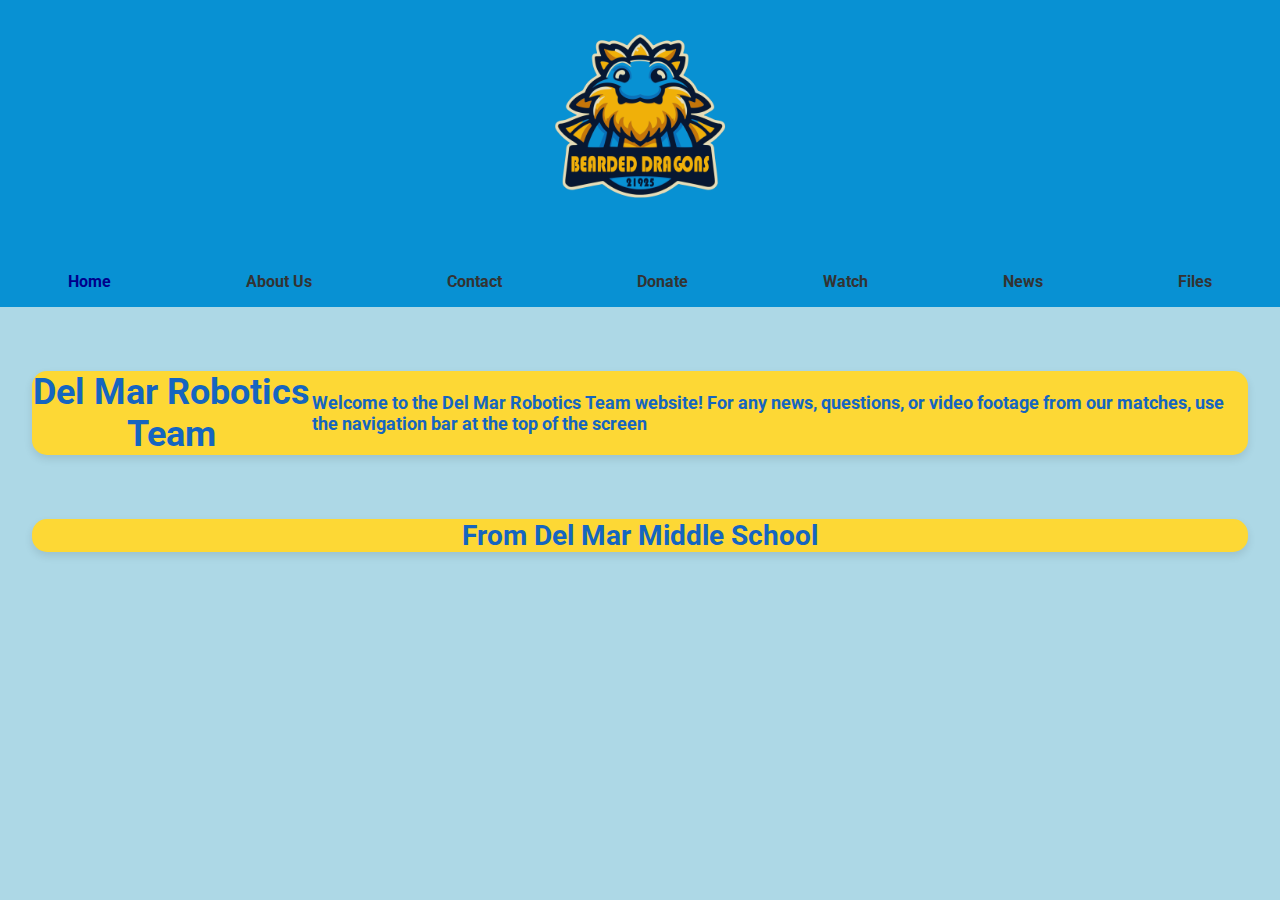
==== about.html @ 32207577 "Logo upd" ====
<!DOCTYPE html>
<html lang="en">
<head>
    <meta charset="UTF-8">
    <meta name="viewport" content="width=device-width, initial-scale=1.0">
    <title>Del Mar Robotics Team</title>
    <link rel="stylesheet" href="styles.css">
    <link href="https://fonts.googleapis.com/css?family=Roboto:400,700&display=swap" rel="stylesheet">
</head>
<body>
    <header>
    <img class="logo" src="logo.png" alt="Del Mar Robotics Team" />
        <!-- <h1>Bearded Dragons #21925</h1> -->
    </header>
    <header id="links">
        <nav class="navbar">
            <a href="index.html" class="active">Home</a>
            <a href="#about">About Us</a>
            <a href="#contact">Contact</a>
            <a href="#donate">Donate</a>
            <a href="#watch">Watch</a>
            <a href="#news">News</a>
            <a href="#files">Files</a>
        </nav>
    </header>
    <!--<div class="banner"></div>-->
    <div class="container">
        <div class="box">
        	<h1>Del Mar Robotics Team</h1>
            <p>Welcome to the Del Mar Robotics Team website! For any news, questions, or video footage from our matches, use the navigation bar at the top of the screen</p>
        </div>
        <div class="box">From Del Mar Middle School</div>
    </div>
</body>
</html>
---- styles.css ----
body {
    font-family: 'Roboto', sans-serif;
    margin: 0;
    padding: 0;
    background-color: #f3f3f3;
    background-color: #add8e6; /* light blue */
}
header {
    background-color: rgb(8, 145, 211);
    width: 100%;
    /*background-color: #f2f2f2;*/ /* light grey */
    text-align: center;
    z-index: 100;
    padding: 1rem 0;
    top: 0;
}
#links {
    position: -webkit-sticky;
    position: sticky;
    background-color: none;
}
.logo {
    width:200px;
    height: auto;
    background: url('logo.svg') center/contain no-repeat rgb(8, 145, 211);
    transition: all 0.3s;
    position: relative;
    
}
.navbar {
    display: flex;
    justify-content: space-around;
    margin-top: 20px;
    
}
.navbar a {
    text-decoration: none;
    color: #333333;
    font-weight: bold;
    transition: color 0.3s;
}
.navbar a:hover {
    color: #fdd835; /* yellow */
}
.banner {
    width: 100%;
    height: 100px;
    background: center/contain no-repeat rgb(8, 145, 211);
    transition: height 0.3s;
    position: relative;
    top: 0px; /* adjust the top position as needed */
}
.container {
    text-align: center;
    padding-top: 0px;
}
.box {
    width: 95%;
    background-color: #fdd835; /* yellow */
    color: #1565c0; /* blue */
    border-radius: 15px;
    margin: 0 auto;
    display: flex;
    justify-content: center;
    align-items: center;
    font-size: 28px;
    font-weight: bold;
    box-shadow: 0 4px 8px rgba(0, 0, 0, 0.1);
    transition: all 0.3s;
    box-sizing: border-box;
    margin-top: 5%;
}
.box:hover {
    transform: scale(1.05);
    box-shadow: 0 8px 16px rgba(0, 0, 0, 0.2);
}
.navbar a.active {
    color: #00008B; /* golden color */
}
h1 {
    font-size: 36px; /* title font size */
    text-align: center;
    margin-bottom: 0px;
    margin-top: 0px;
}

p {
    font-size: 18px; /* smaller paragraph font size */
    text-align: left; /* align to the left */
}
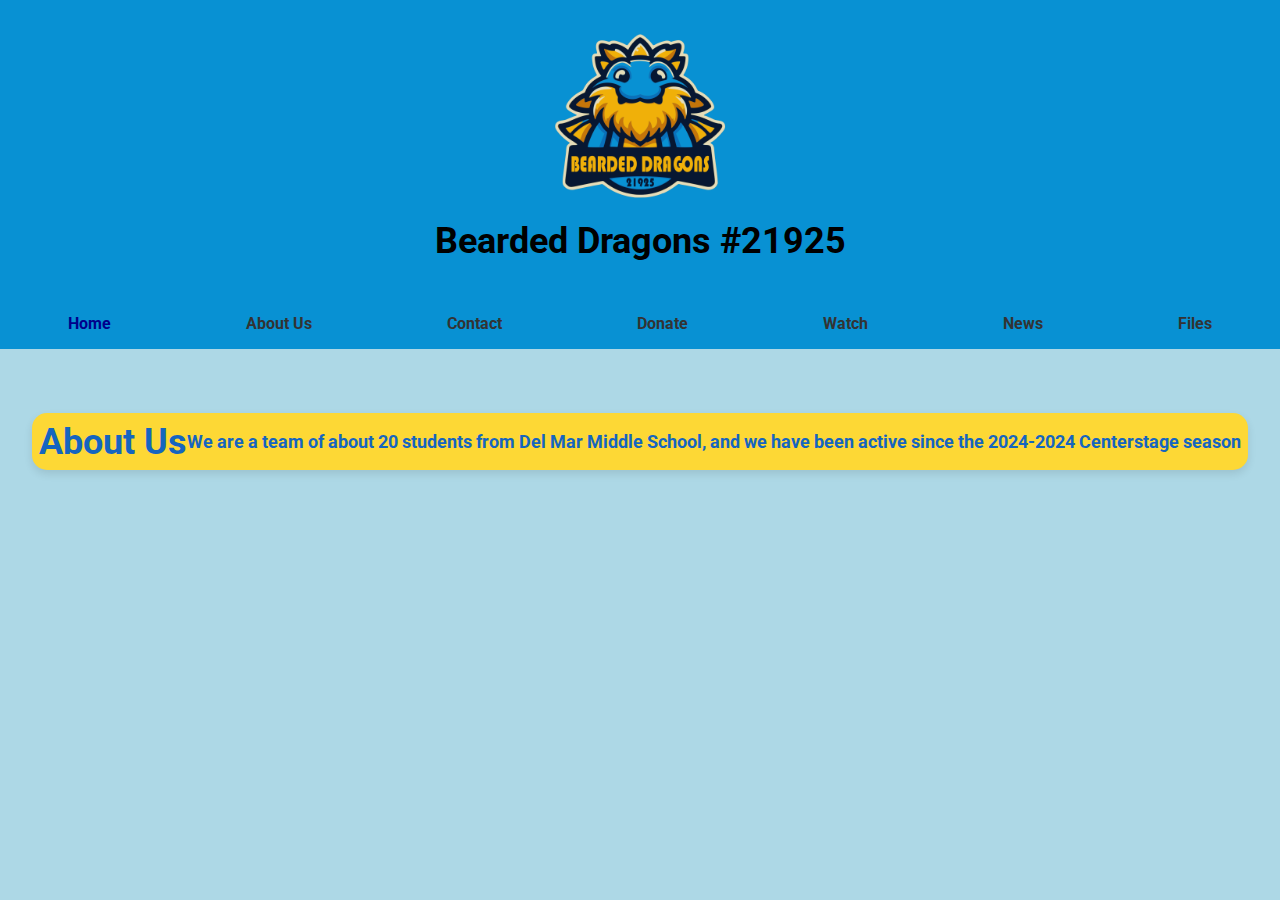
==== commit e168de15: "About" ====
--- a/about.html
+++ b/about.html
@@ -10,7 +10,7 @@
 <body>
     <header>
     <img class="logo" src="logo.png" alt="Del Mar Robotics Team" />
-        <!-- <h1>Bearded Dragons #21925</h1> -->
+        <h1>Bearded Dragons #21925</h1>
     </header>
     <header id="links">
         <nav class="navbar">
@@ -26,10 +26,8 @@
     <!--<div class="banner"></div>-->
     <div class="container">
         <div class="box">
-        	<h1>Del Mar Robotics Team</h1>
-            <p>Welcome to the Del Mar Robotics Team website! For any news, questions, or video footage from our matches, use the navigation bar at the top of the screen</p>
-        </div>
-        <div class="box">From Del Mar Middle School</div>
+        	<h1>About Us</h1>
+            <p>We are a team of about 20 students from Del Mar Middle School, and we have been active since the 2024-2024 Centerstage season</p>
     </div>
 </body>
 </html>
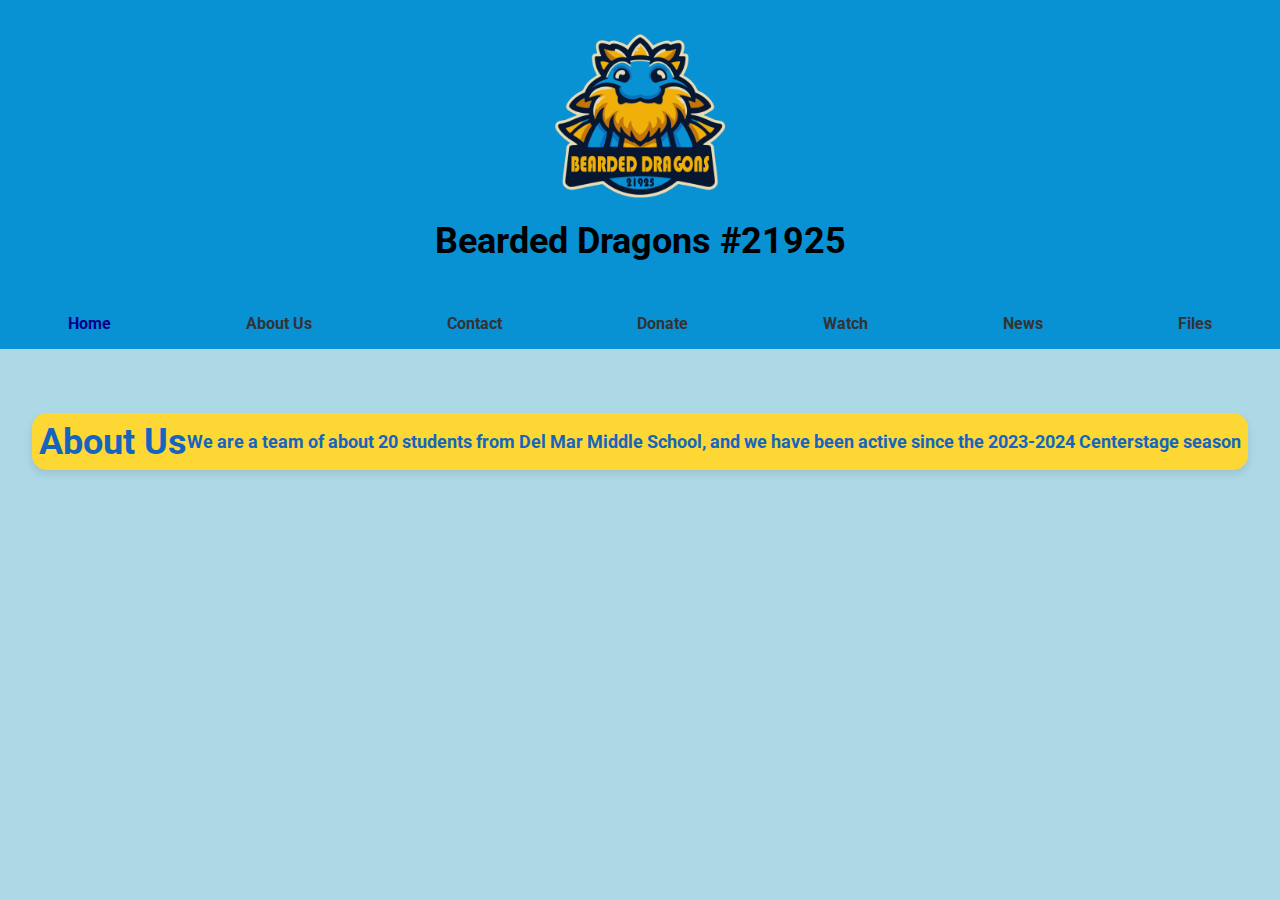
==== commit 5cdccfe8: "commit" ====
--- a/about.html
+++ b/about.html
@@ -9,7 +9,7 @@
 </head>
 <body>
     <header>
-    <img class="logo" src="logo.png" alt="Del Mar Robotics Team" />
+        <img class="logo" src="logo.png" alt="Del Mar Robotics Team" />
         <h1>Bearded Dragons #21925</h1>
     </header>
     <header id="links">
@@ -27,7 +27,7 @@
     <div class="container">
         <div class="box">
         	<h1>About Us</h1>
-            <p>We are a team of about 20 students from Del Mar Middle School, and we have been active since the 2024-2024 Centerstage season</p>
+            <p>We are a team of about 20 students from Del Mar Middle School, and we have been active since the 2023-2024 Centerstage season</p>
     </div>
 </body>
 </html>
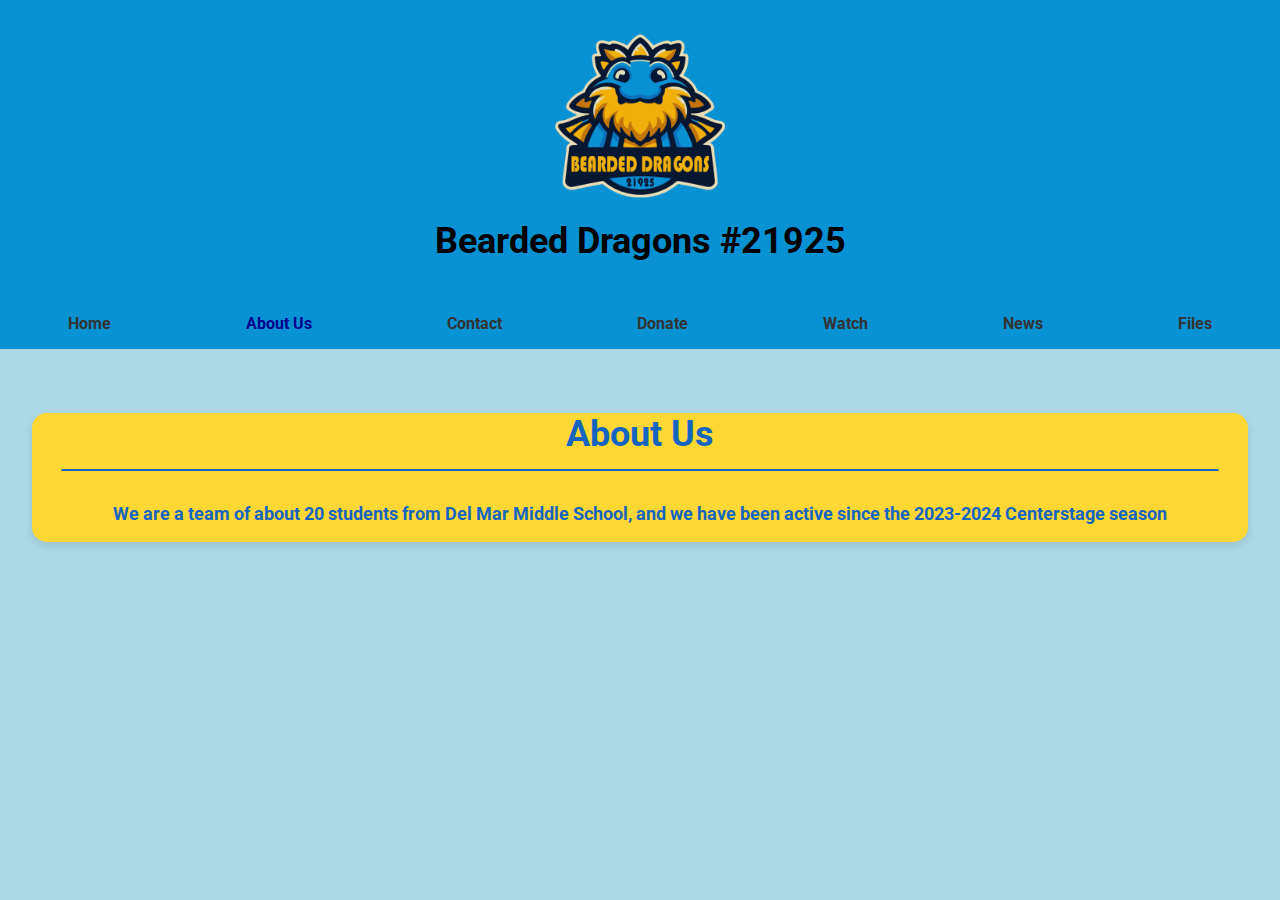
==== commit cf6fdab0: "upd .box" ====
--- a/about.html
+++ b/about.html
@@ -14,8 +14,8 @@
     </header>
     <header id="links">
         <nav class="navbar">
-            <a href="index.html" class="active">Home</a>
-            <a href="#about">About Us</a>
+            <a href="/">Home</a>
+            <a href="#about"  class="active">About Us</a>
             <a href="#contact">Contact</a>
             <a href="#donate">Donate</a>
             <a href="#watch">Watch</a>
@@ -27,6 +27,7 @@
     <div class="container">
         <div class="box">
         	<h1>About Us</h1>
+            <hr>
             <p>We are a team of about 20 students from Del Mar Middle School, and we have been active since the 2023-2024 Centerstage season</p>
     </div>
 </body>
--- a/styles.css
+++ b/styles.css
@@ -68,8 +68,9 @@
     box-shadow: 0 4px 8px rgba(0, 0, 0, 0.1);
     transition: all 0.3s;
     box-sizing: border-box;
-    margin-top: 5%;
+    margin-top: 5%;  flex-direction: column;
 }
+
 .box:hover {
     transform: scale(1.05);
     box-shadow: 0 8px 16px rgba(0, 0, 0, 0.2);
@@ -87,4 +88,11 @@
 p {
     font-size: 18px; /* smaller paragraph font size */
     text-align: left; /* align to the left */
+}
+
+hr {
+  border: 1px solid #1565c0;
+  border-radius: 10px;
+  height: 8%;
+  width: 95%;
 }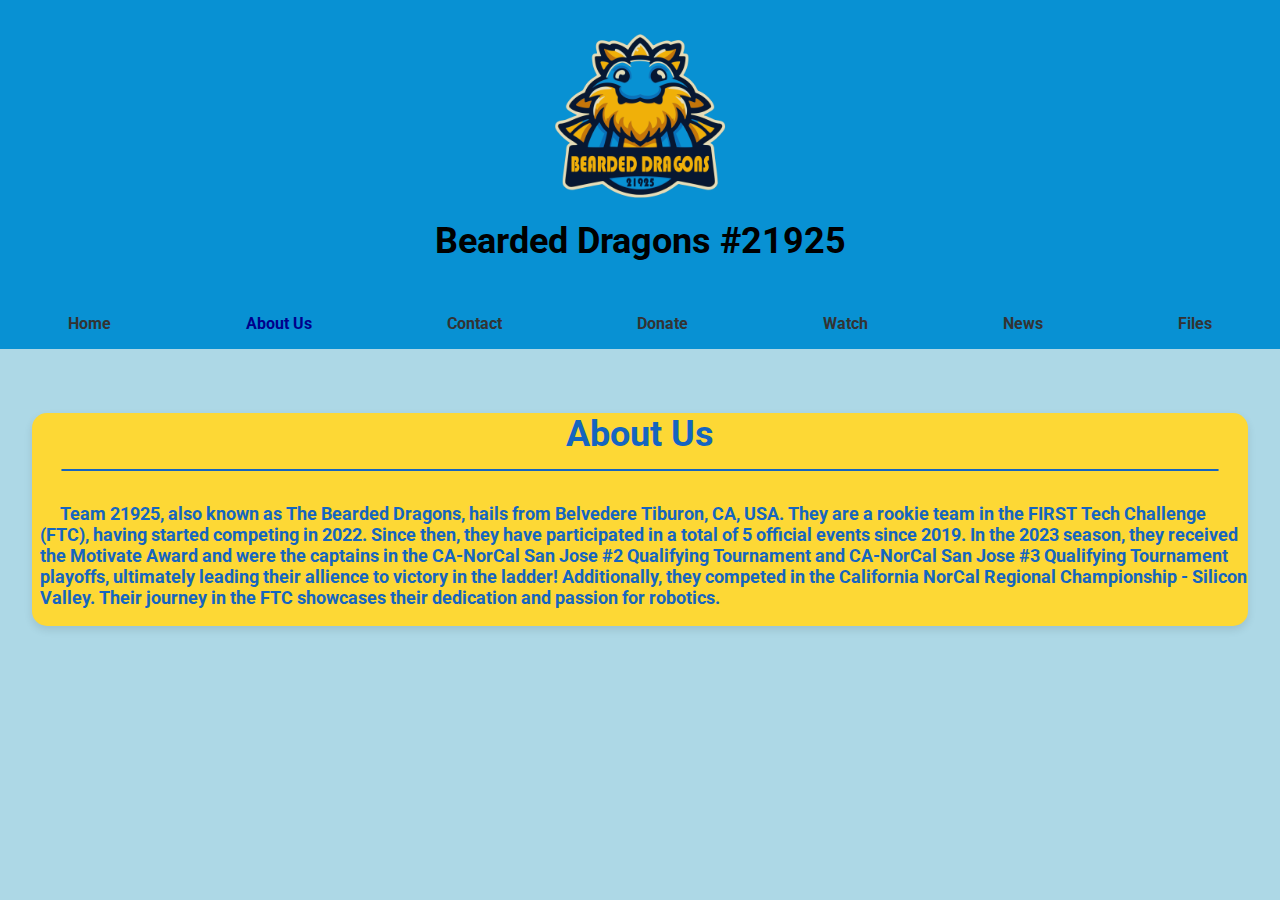
==== commit f4f31d86: "About" ====
--- a/about.html
+++ b/about.html
@@ -28,7 +28,9 @@
         <div class="box">
         	<h1>About Us</h1>
             <hr>
-            <p>We are a team of about 20 students from Del Mar Middle School, and we have been active since the 2023-2024 Centerstage season</p>
+            <p>Team 21925, also known as The Bearded Dragons, hails from Belvedere Tiburon, CA, USA. They are a rookie team in the FIRST Tech Challenge (FTC), having started competing in 2022. Since then, they have participated in a total of 5 official events since 2019. In the 2023 season, they received the Motivate Award and were the captains in the CA-NorCal San Jose #2 Qualifying Tournament and CA-NorCal San Jose #3 Qualifying Tournament playoffs, ultimately leading their allience to victory in the ladder! Additionally, they competed in the California NorCal Regional Championship - Silicon Valley.
+                
+                Their journey in the FTC showcases their dedication and passion for robotics.</p>
     </div>
 </body>
 </html>
--- a/styles.css
+++ b/styles.css
@@ -88,6 +88,8 @@
 p {
     font-size: 18px; /* smaller paragraph font size */
     text-align: left; /* align to the left */
+    padding-left: 8px;
+    text-indent: 20px; /* Adjust the indent amount as needed */
 }
 
 hr {
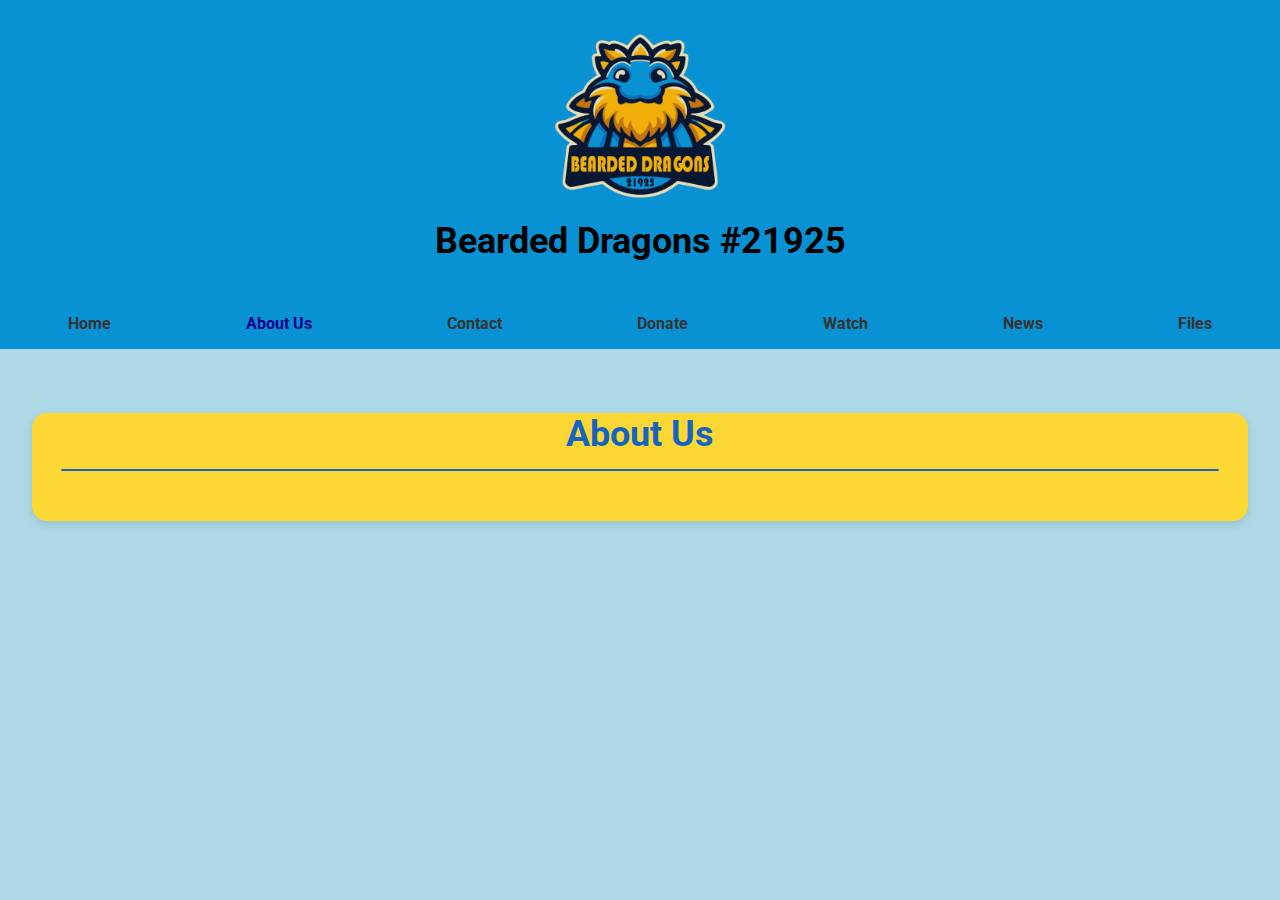
==== commit f3a8b1d7: "about" ====
--- a/about.html
+++ b/about.html
@@ -28,9 +28,7 @@
         <div class="box">
         	<h1>About Us</h1>
             <hr>
-            <p>Team 21925, also known as The Bearded Dragons, hails from Belvedere Tiburon, CA, USA. They are a rookie team in the FIRST Tech Challenge (FTC), having started competing in 2022. Since then, they have participated in a total of 5 official events since 2019. In the 2023 season, they received the Motivate Award and were the captains in the CA-NorCal San Jose #2 Qualifying Tournament and CA-NorCal San Jose #3 Qualifying Tournament playoffs, ultimately leading their allience to victory in the ladder! Additionally, they competed in the California NorCal Regional Championship - Silicon Valley.
-                
-                Their journey in the FTC showcases their dedication and passion for robotics.</p>
+            <p></p>
     </div>
 </body>
 </html>
